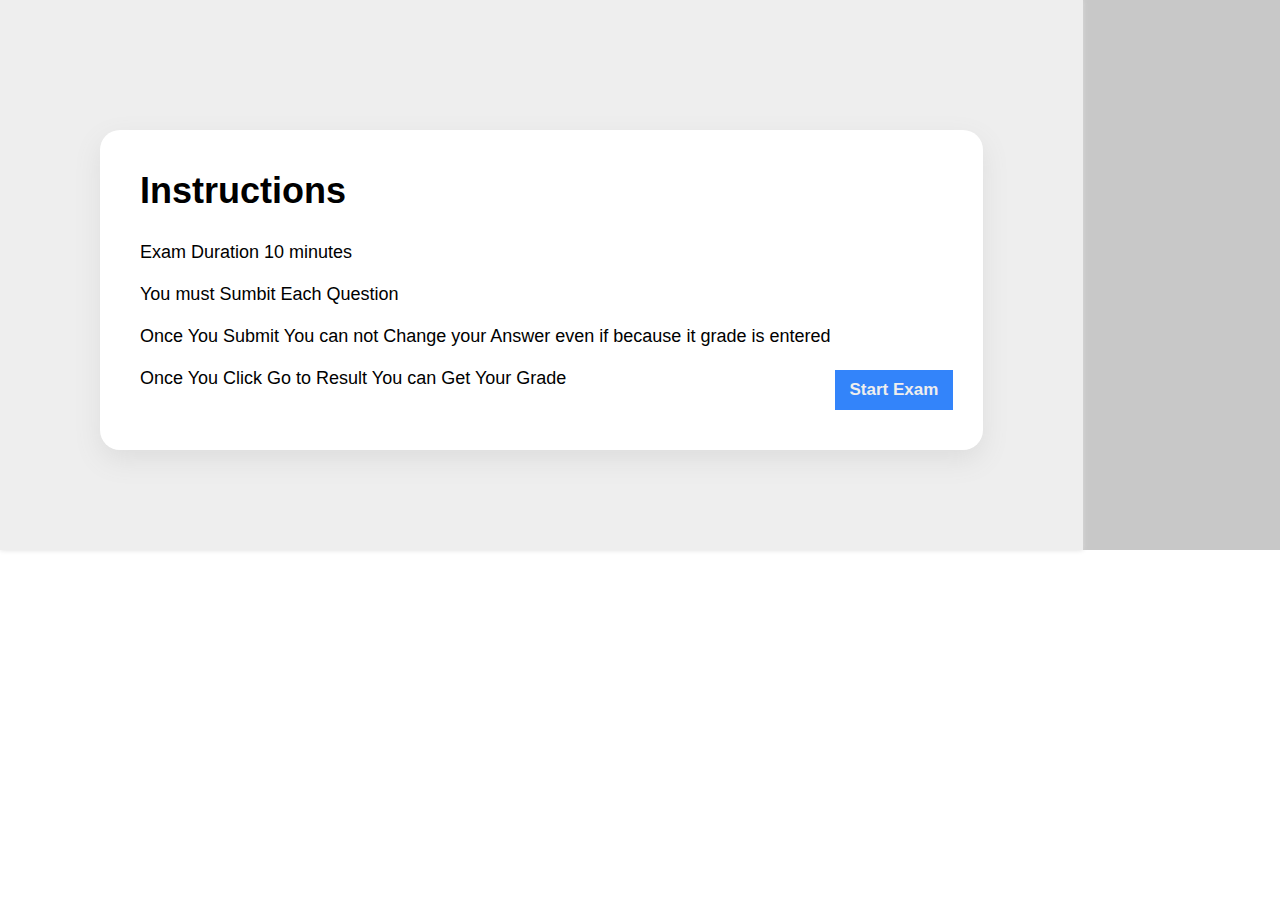
==== instruction.html @ df99ece5 "My Project" ====
<!DOCTYPE html>
<html lang="en">

<head>
    <meta charset="UTF-8">
    <meta http-equiv="X-UA-Compatible" content="IE=edge">
    <meta name="viewport" content="width=device-width, initial-scale=1.0">
    <link rel="stylesheet" href="https://pro.fontawesome.com/releases/v5.10.0/css/all.css"
        integrity="sha384-AYmEC3Yw5cVb3ZcuHtOA93w35dYTsvhLPVnYs9eStHfGJvOvKxVfELGroGkvsg+p" crossorigin="anonymous" />
    <link rel="stylesheet" href="style.css">
    <title>Document</title>
</head>

<body>
    <div class="mark-ques">
        <div class="question">
            <div class="noOfQuestion">
            </div>
            <div class="overlay">
                <div class="bodyOfQuestion">
                    <h1 style="margin-bottom: 30px;">Instructions</h1>
                    <div>Exam Duration 10 minutes</div><br>
                    <div>You must Sumbit Each Question</div><br>
                    <div>Once You Submit You can not Change your Answer even if because it grade is entered</div><br>
                    <div>Once You Click Go to Result You can Get Your Grade </div><br>
                </div>
                <button class="submitQues" onclick="goToExam()">Start Exam</button>
            </div>
        </div>
        <div class="mark" id="markSection">      
        </div>

    </div>
    <script src="script.js"></script>
</body>

</html>
---- style.css ----
*{
    margin: 0;
    padding:0;
}
body{
    font-family: sans-serif;
}
.container{
    display: flex;
    justify-content: center;
    align-items: center;
    padding: 30px;
}
label{
    font-size: 17px;
    font-family: sans-serif;
    font-weight: 600;
    color: #666;
}
.form input{
    width: 88%;
    margin-top: 5px;
    margin-bottom: 20px;
    padding: 10px 20px;
    /* display: block; */
    border: 1px solid rgb(212, 212, 212);
}

.register{
    background-color: #4dfaaf;
    color: rgb(158, 158, 158);
    border: none;
    font-size: 17px;
    font-weight: 600;
    padding: 10px 20px;
    width: 100%;
    cursor: pointer;
    margin-bottom: 10px;
}
.register:hover{
    background-color: #666;
    color: #00cf75;
}
.remember{
    color: #666;
    font-size: 16px;
}
.form{
    box-shadow: 0 0 10px rgb(222, 222, 222);
    padding: 30px;
}
.form h1{
    font-family: sans-serif;
    margin-bottom: 33px;
    color: #383838;
    font-size: 37px;
}
.form a{
    /* margin-left: 80px; */
    color: blue;
}
input[type=checkbox]{
    width: 20px;
    height: 20px;
    margin-right:10px;
    /* padding: 20px 10px; */
}
.input p{
    color: red;
    margin-top: -16px;
    margin-bottom: 18px;
}
#timer{
    width: 10%;
    height: 10px;
    background-color: rgb(51 ,132 ,250);
}
.time{
    font-weight: bold;
    text-align: center;
    font-size: 16px;
    line-height: 40px;
    text-align: center;
    padding:20px;
    display: flex;
    border-radius:30px ;
    color: #eee;
    margin-bottom: 15px;
    margin-left: 42px;
    display: inline-block;

}
.time div{display: inline-block;}
.question{
    width: 75%;
    padding: 100px ;
    background-color: #eee;
    position: relative;
    font-size: 18px;
    box-shadow: 0px 0px 5px #ddd;
}
.overlay{
    background-color: #fff;
    padding: 40px;
    border-radius:20px ;
    box-shadow: 0px 10px 27px #ddd;
}
.question p{
    font-size: 18px;
    font-weight: bold;
    margin-bottom: 30px;
    display: inline-block;
    color: #383838;
}
.question #noQues{
    width: 30px;
    height: 30px;
    background-color: #531412;
    padding: 5px;
    line-height: 30px;
    color:#fff;
    font-weight: bold;
    display: inline-block;
    border-radius: 10px;
}
.question button.markbtn{
    position:absolute;
    right: 105px;
    top: 166px;
    background-color: #00cf75;
    border:none;
    color: #F9F9F9;
    padding:10px 20px;
    border-radius: 10px;
}
.question .actions{
    margin-left: 50px;
    margin-top: 30px;
    cursor: pointer;
}
.mark-ques{
    display: flex;
    margin-bottom: 50px;
}
.mark{
    background-color: #c8c8c8;
    width: 15%;
    padding: 10px;
    padding-top: 50px;
}
.question button.submit{
    position: absolute;
    top: 98px;
    right: 120px;
    background-color:rgb(51 ,132 ,250) ;
    color: #F9F9F9;
    font-weight: bold;
    border: none;
    border-radius:10px ;
    padding: 10px 20px;
}
.question button.previos,
.question button.next{
    padding: 10px 20px;
    font-size: 15px;
    background-color: #eee;
    border: none;
    color: #666;
    cursor: pointer;
}
.question button.previos:hover,
.question button.next:hover{background-color: rgb(51 ,132 ,250) ;color: #eee;}
.question button:hover{
    background-color:rgb(92, 92, 92);
    color: #eee;
}
.answer{
    width: 50%;
    padding: 10px ;
    font-size: 17px;
    margin-left: 50px;
}
.ques i{color: rgb(197, 197, 197);}
.mark .markQues{
    padding: 10px 30px;
    color: #F9F9F9;
    cursor: pointer;
    background-color: rgb(51 ,132 ,250);
    border-radius: 10px;
    border:none;
    display: block;
    margin: auto;
    margin-bottom: 20px;

}
.answer input{
    cursor: pointer;
}
.noOfQuestion{
    margin-bottom: 30px;
}
.noOfQuestion button{
    padding: 5px 10px;
    background: rgb(51 ,132 ,250);
    border: none;
    color: #fff;
    font-size: 16px;
    margin-left: 15px;
    border-radius: 5px;
    cursor: pointer;
}

button{
    cursor: pointer;
}

.result {
    width: 200px;
    height: 200px;
    border-radius: 50%;
    background: #d2eaf1;
    line-height: 200px;
    text-align: center;
    color: #1e51dc;
    font-weight: 700;
    font-size: 40px;
    margin: auto;
    margin-top: 30px;
}
.resAll{
    background: rgb(34, 88, 168);
    width: 450px;
    height: 450px;
    line-height: 95px;
    margin: auto;
    box-shadow: 4px 17px 50px #383838;
    margin-top: 100px;
}
.resAll h1{
    color: #eee;
    font-size: 35px;
    font-family:sans-serif;
}
.ansSpan{margin-left: 5px;}

.AnswerBtn{
    margin-bottom: 10px;
    padding: 10px 15px;
    font-size: 17px;
    border: none;
    width: 70%;
    background-color: rgb(224, 224 ,224);
    font-family:sans-serif;
    font-weight: 700;
    color: #383838;
}

.active{
    background-color: rgb(51 ,132 ,250);
    color: #eee;

}

.submitQues{
    margin-bottom: 10px;
    padding: 10px 15px;
    font-size: 17px;
    border: none;
    font-family:sans-serif;
    font-weight: 700;
    position: absolute;
    right:130px;
    bottom: 130px;
    background-color: rgb(51 ,132 ,250);
    color: #eee;
}
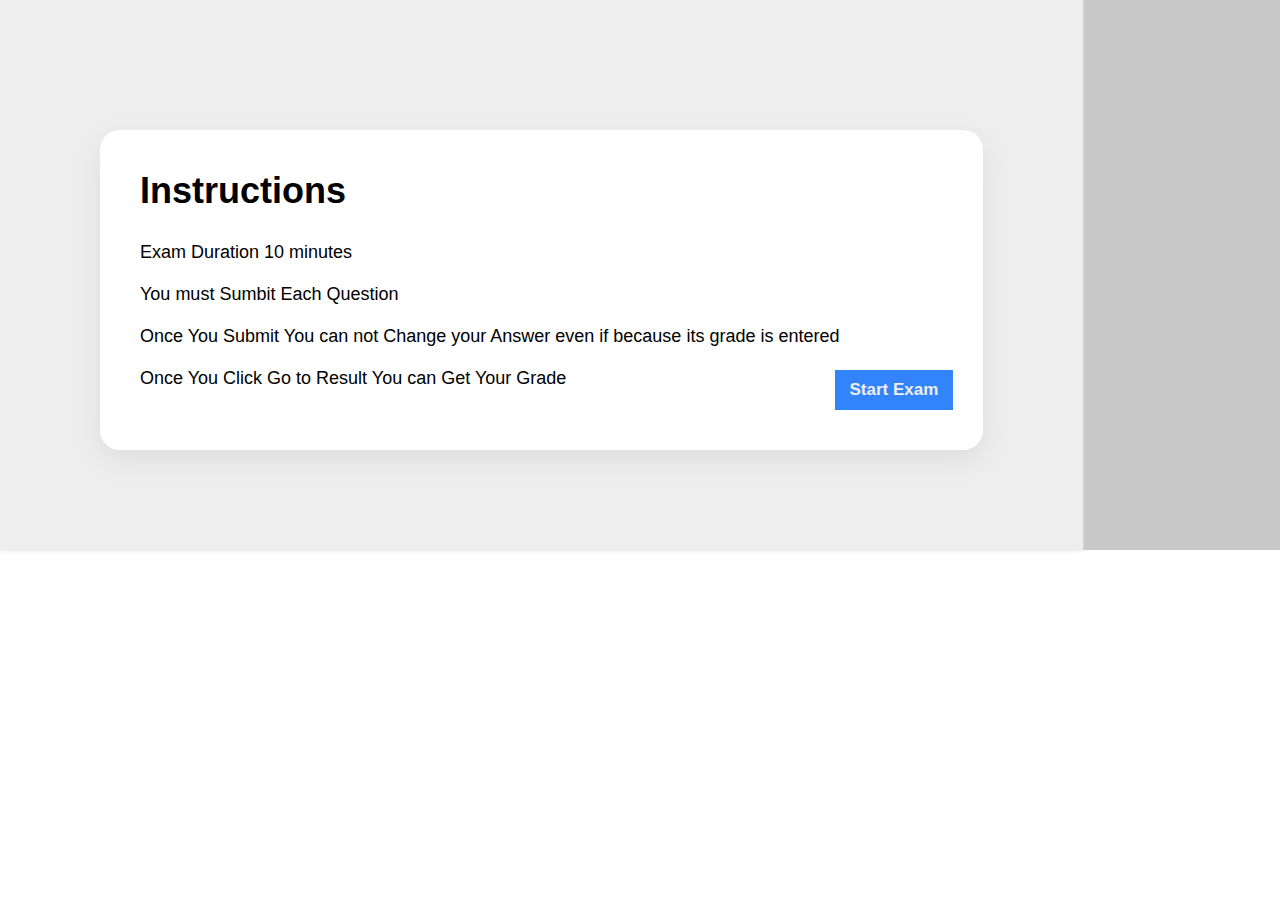
==== commit bac3d469: "Update instruction.html" ====
--- a/instruction.html
+++ b/instruction.html
@@ -21,7 +21,7 @@
                     <h1 style="margin-bottom: 30px;">Instructions</h1>
                     <div>Exam Duration 10 minutes</div><br>
                     <div>You must Sumbit Each Question</div><br>
-                    <div>Once You Submit You can not Change your Answer even if because it grade is entered</div><br>
+                    <div>Once You Submit You can not Change your Answer even if because its grade is entered</div><br>
                     <div>Once You Click Go to Result You can Get Your Grade </div><br>
                 </div>
                 <button class="submitQues" onclick="goToExam()">Start Exam</button>
@@ -34,4 +34,4 @@
     <script src="script.js"></script>
 </body>
 
-</html>+</html>
